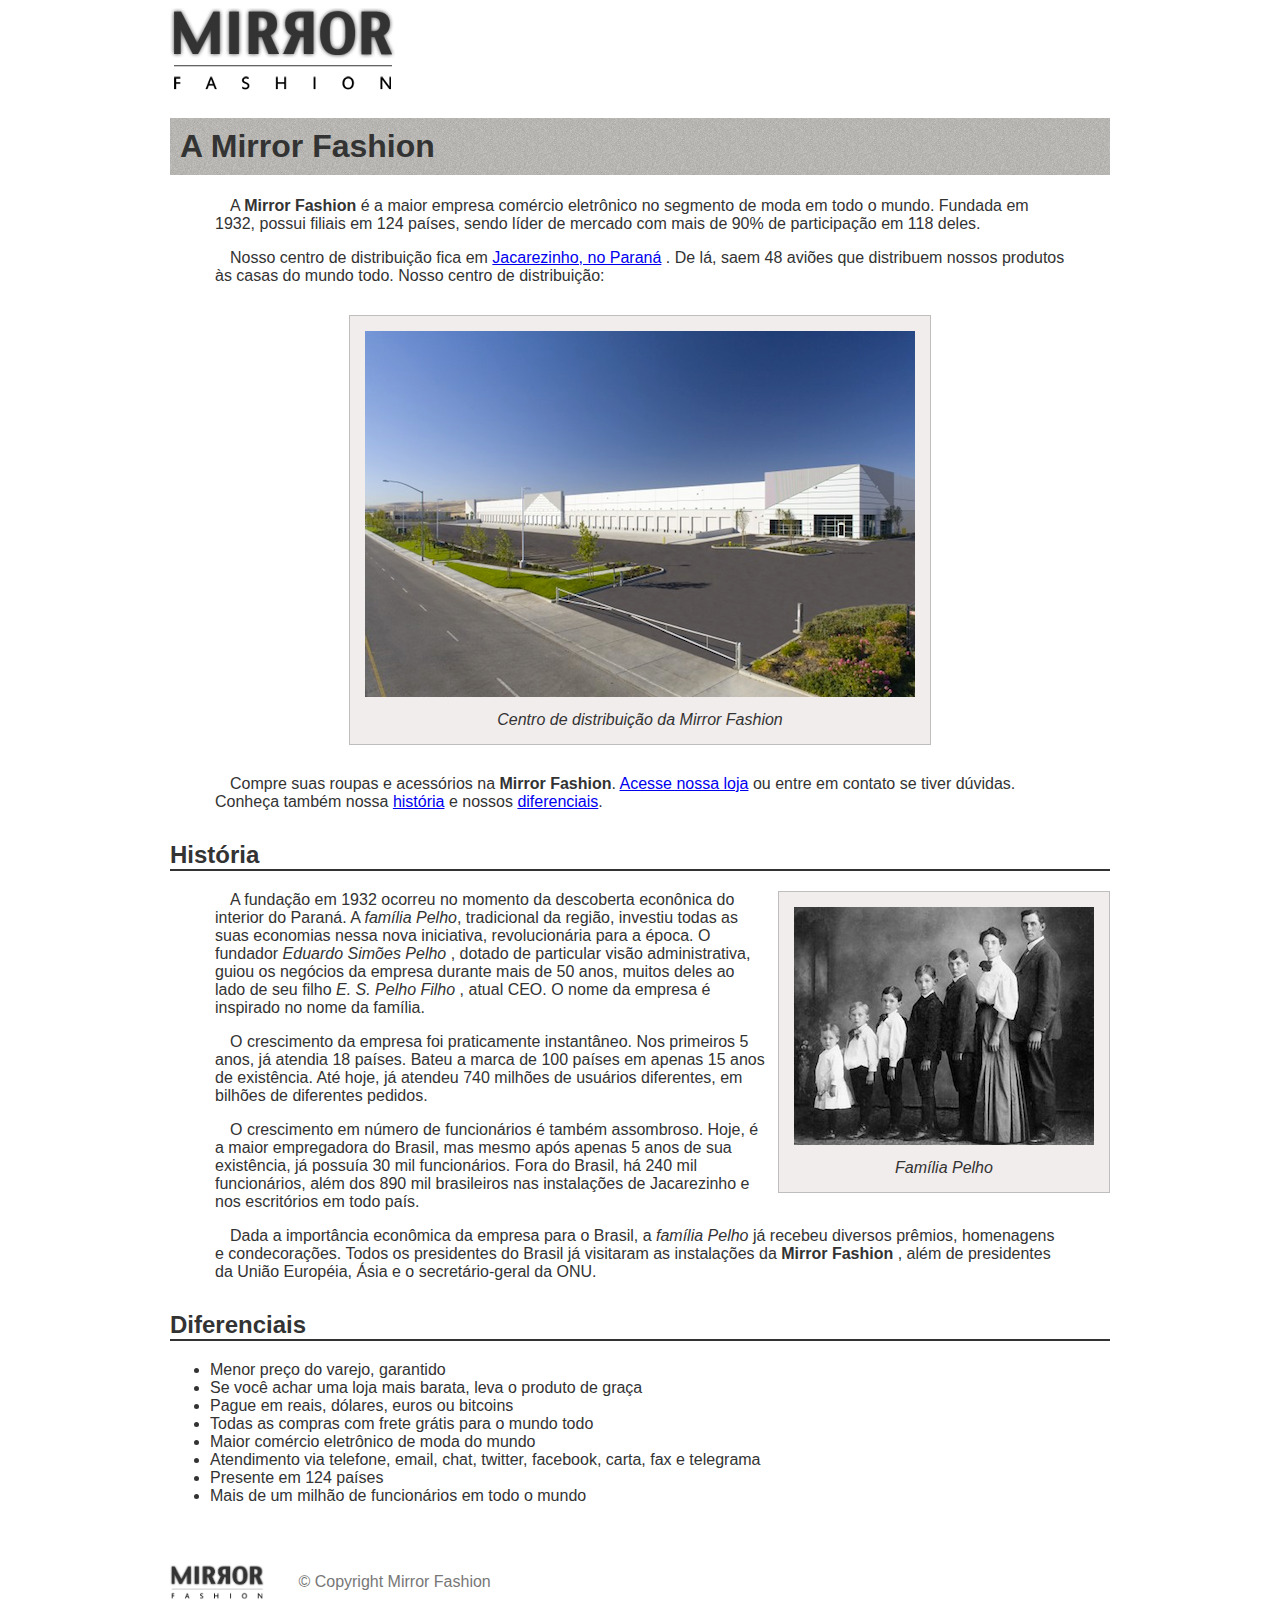
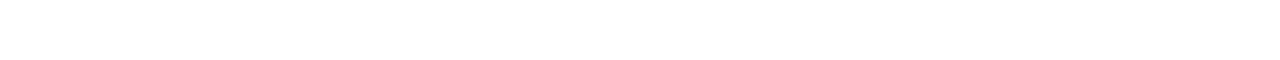
==== mirrorfashion/sobre.html @ b3912f94 "Adicionando o rodapé" ====
<!DOCTYPE html>
<html lang="pt-br">
<head>
    <meta charset="UTF-8">
    <meta http-equiv="X-UA-Compatible" content="IE=edge">
    <meta name="viewport" content="width=device-width, initial-scale=1.0">
    <title>Sobre a Mirror Fashion</title>
    <link rel="stylesheet" href="css/sobre.css">
</head>
<body>
    <img src="img/logo.png" alt="Logo da Mirror Fashion">

    <h1>A Mirror Fashion</h1>

    <p>A <strong>Mirror Fashion</strong> é a maior empresa comércio eletrônico no segmento de moda em todo o mundo. 
    Fundada em 1932, possui filiais em 124 países, sendo líder de mercado com mais de 90% de 
    participação em 118 deles.</p> 
    
    <p> Nosso centro de distribuição fica em <a href="https://www.google.com.br/maps/place/Jacarezinho">Jacarezinho, no Paraná</a> . De lá, saem 48 aviões que 
        distribuem nossos produtos às casas do mundo todo. Nosso centro de distribuição:</p>

        <figure id="centro-distribuicao">
            <img src="img/centro-distribuicao.png" alt="O centro de distribuição da Mirror Fashion">
            <figcaption>Centro de distribuição da Mirror Fashion</figcaption>
         </figure>
    

    <p>Compre suas roupas e acessórios na <strong>Mirror Fashion</strong>. <a href="index.html">Acesse nossa loja</a>  ou entre em contato 
    se tiver dúvidas. Conheça também nossa <a href="#historia">história</a>  e nossos <a href="#diferenciais">diferenciais</a>.</p> 


    <h2 id="historia"> História</h2>
        <figure id="familia-pelho"> 
            <img src="img/familia-pelho.jpg" alt="Fotografia da família Pelho">

             <figcaption>Família Pelho</figcaption>
        </figure>


    <p>A fundação em 1932 ocorreu no momento da descoberta econônica do interior do Paraná. A 
    <em>família Pelho</em>, tradicional da região, investiu todas as suas economias nessa nova iniciativa, 
    revolucionária para a época. O fundador <em>Eduardo Simões Pelho</em> , dotado de particular visão 
    administrativa, guiou os negócios da empresa durante mais de 50 anos, muitos deles ao lado 
    de seu filho <em>E. S. Pelho Filho</em> , atual CEO. O nome da empresa é inspirado no nome da família.</p>


    <p>O crescimento da empresa foi praticamente instantâneo. Nos primeiros 5 anos, já atendia 18 países. 
        Bateu a marca de 100 países em apenas 15 anos de existência. Até hoje, já atendeu 740 milhões 
        de usuários diferentes, em bilhões de diferentes pedidos.</p>


    <p> O crescimento em número de funcionários é também assombroso. Hoje, é a maior empregadora do 
    Brasil, mas mesmo após apenas 5 anos de sua existência, já possuía 30 mil funcionários. Fora do 
    Brasil, há 240 mil funcionários, além dos 890 mil brasileiros nas instalações de Jacarezinho e 
    nos escritórios em todo país.
    </p> 

    <p>Dada a importância econômica da empresa para o Brasil, a <em>família Pelho</em>  já recebeu diversos prêmios, 
    homenagens e condecorações. Todos os presidentes do Brasil já visitaram as instalações da <strong>Mirror 
        Fashion</strong> , além de presidentes da União Européia, Ásia e o secretário-geral da ONU.</p>


    <h2 id="diferenciais">Diferenciais</h2>
    <ul>
        <li>Menor preço do varejo, garantido</li>
        <li>Se você achar uma loja mais barata, leva o produto de graça</li>
        <li>Pague em reais, dólares, euros ou bitcoins</li>
        <li>Todas as compras com frete grátis para o mundo todo</li>
        <li>Maior comércio eletrônico de moda do mundo</li>
        <li>Atendimento via telefone, email, chat, twitter, facebook, carta, fax e telegrama</li>
        <li>Presente em 124 países</li>
        <li>Mais de um milhão de funcionários em todo o mundo</li>
        
    </ul>
    <div id="rodape">
        <img src="img/logo.png" alt="Logo da Mirror Fashion">

        &copy; Copyright Mirror Fashion

    </div>
</body>
</html>
---- mirrorfashion/css/sobre.css ----
body {
    color: #333333;
    font-family: "Lucida Sans Unicode", "Lucida Grande", sans-serif;
}
h1 {
    background-image: url(../img/sobre-background.jpg);
    padding: 10px;
}

h2 {
    border-bottom: 2px solid #333333;
    margin-top: 30px;
}
p {
    padding: 0 45px;
    text-indent: 15px;
}
figure {
    background-color: #F2EDED;
    border: 1px solid #c0bdbd;
    text-align: center;
    padding: 15px;
    margin: 30px;
}
figcaption {
    font-style: italic;
    text-align: center;
    margin-top: 10px;
    
}
body {
    margin-left: auto;
    margin-right: auto;
    width: 940px;
}
#centro-distribuicao {
    margin-left: auto;
    margin-right: auto;
    width: 550px;

}
#rodape {
    color: #777;
    margin: 30px 0;
    padding: 30px 0;
}
#rodape img {
    margin-right: 30px;
    vertical-align: middle;
    width: 94px;
}
#familia-pelho {
    float: right;
    margin: 0 0 10px 10px;
}
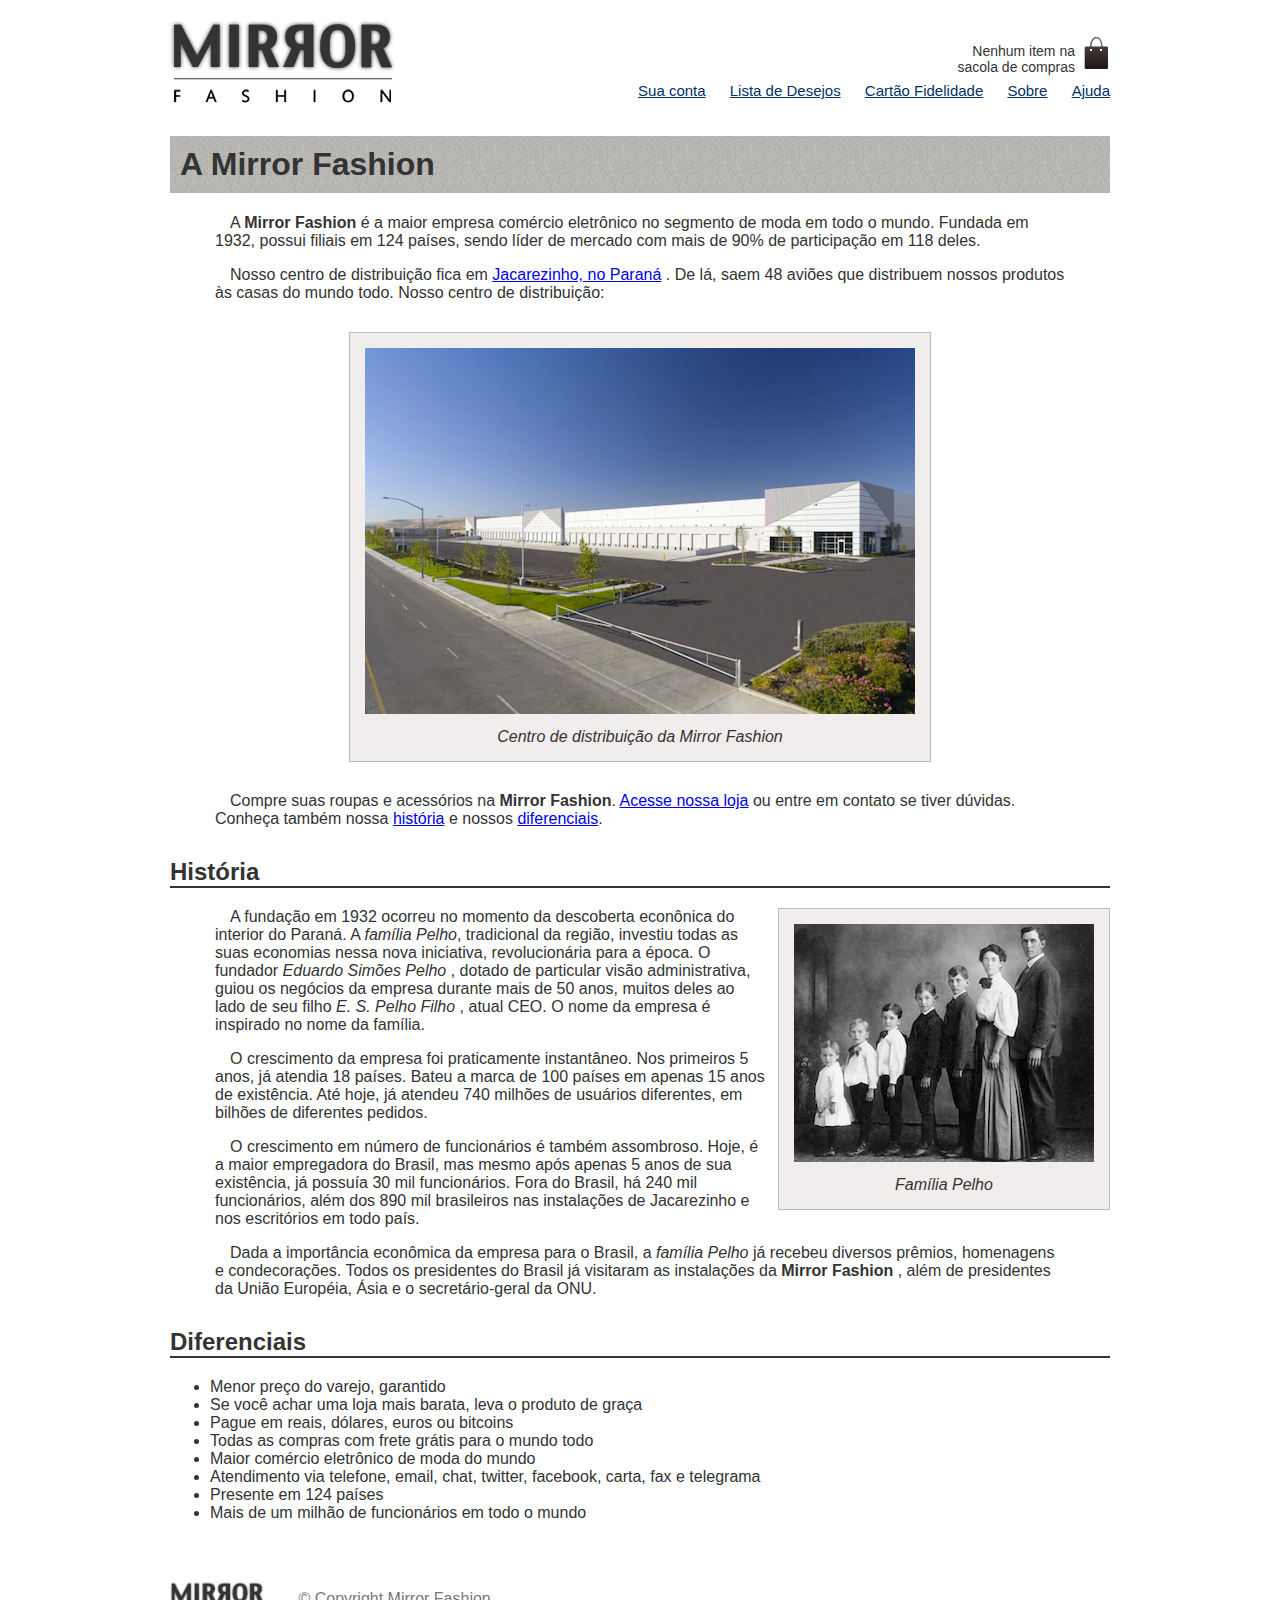
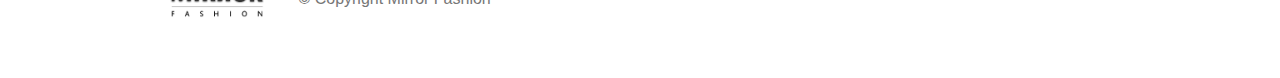
==== commit 0de7d4e0: "Adicionando o cabeçalho no sobre" ====
--- a/mirrorfashion/sobre.html
+++ b/mirrorfashion/sobre.html
@@ -6,11 +6,31 @@
     <meta name="viewport" content="width=device-width, initial-scale=1.0">
     <title>Sobre a Mirror Fashion</title>
     <link rel="stylesheet" href="css/sobre.css">
+    
 </head>
 <body>
-    <img src="img/logo.png" alt="Logo da Mirror Fashion">
 
-    <h1>A Mirror Fashion</h1>
+<header class="container">
+        		<!--[if	lt	IE	9]>
+				<script	src="//html5shiv.googlecode.com/svn/trunk/html5.js"></script>
+		<![endif]-->
+        <h1> <img src="img/logo.png" alt="Logo da Mirro Fashion"></h1>
+        <p class="sacola">
+            Nenhum item na sacola de compras
+        </p>
+         
+        <nav class="menu-opcoes">
+            <ul>
+                <li> <a href="#">Sua conta</a></li>
+                <li> <a href="#">Lista de Desejos</a></li>
+                <li> <a href="#">Cartão Fidelidade</a></li>
+                <li> <a href="sobre.html">Sobre</a></li>
+                <li> <a href="#">Ajuda</a></li>
+            </ul>
+        </nav>
+</header>
+    
+    <h1 id="titulo-principal">A Mirror Fashion</h1>
 
     <p>A <strong>Mirror Fashion</strong> é a maior empresa comércio eletrônico no segmento de moda em todo o mundo. 
     Fundada em 1932, possui filiais em 124 países, sendo líder de mercado com mais de 90% de 
--- a/mirrorfashion/css/sobre.css
+++ b/mirrorfashion/css/sobre.css
@@ -1,8 +1,43 @@
-body {
-    color: #333333;
-    font-family: "Lucida Sans Unicode", "Lucida Grande", sans-serif;
+.sacola {
+    background-image: url(../img/sacola.png);
+    background-repeat: no-repeat;
+    background-position: top right;
+    font-size: 14px;
+    padding-right: 35px;
+    text-align: right;
+    width: 140px;
+    padding-top: 8px;
+    position: absolute;
+    top: 0;
+    right: 0;
 }
-h1 {
+
+.menu-opcoes ul {
+    font-size: 15px;
+}
+.menu-opcoes a {
+    color: #003366;
+}
+.menu-opcoes ul li {
+    display: inline;
+    margin-left: 20px;
+}
+.container {
+    margin: 0 auto;
+    width: 940px;
+    
+}
+header {
+    position: relative;
+
+}
+.menu-opcoes {
+    position: absolute;
+    bottom: 0;
+    right: 0;
+}
+
+#titulo-principal{
     background-image: url(../img/sobre-background.jpg);
     padding: 10px;
 }
@@ -29,9 +64,15 @@
     
 }
 body {
+    color: #333333;
+    font-family: "Lucida Sans Unicode", "Lucida Grande", sans-serif;
     margin-left: auto;
     margin-right: auto;
     width: 940px;
+}
+body header {
+    color: #333;
+    font-family: "Lucida Sans Unicode", "Lucida Grande", sans-serif;
 }
 #centro-distribuicao {
     margin-left: auto;
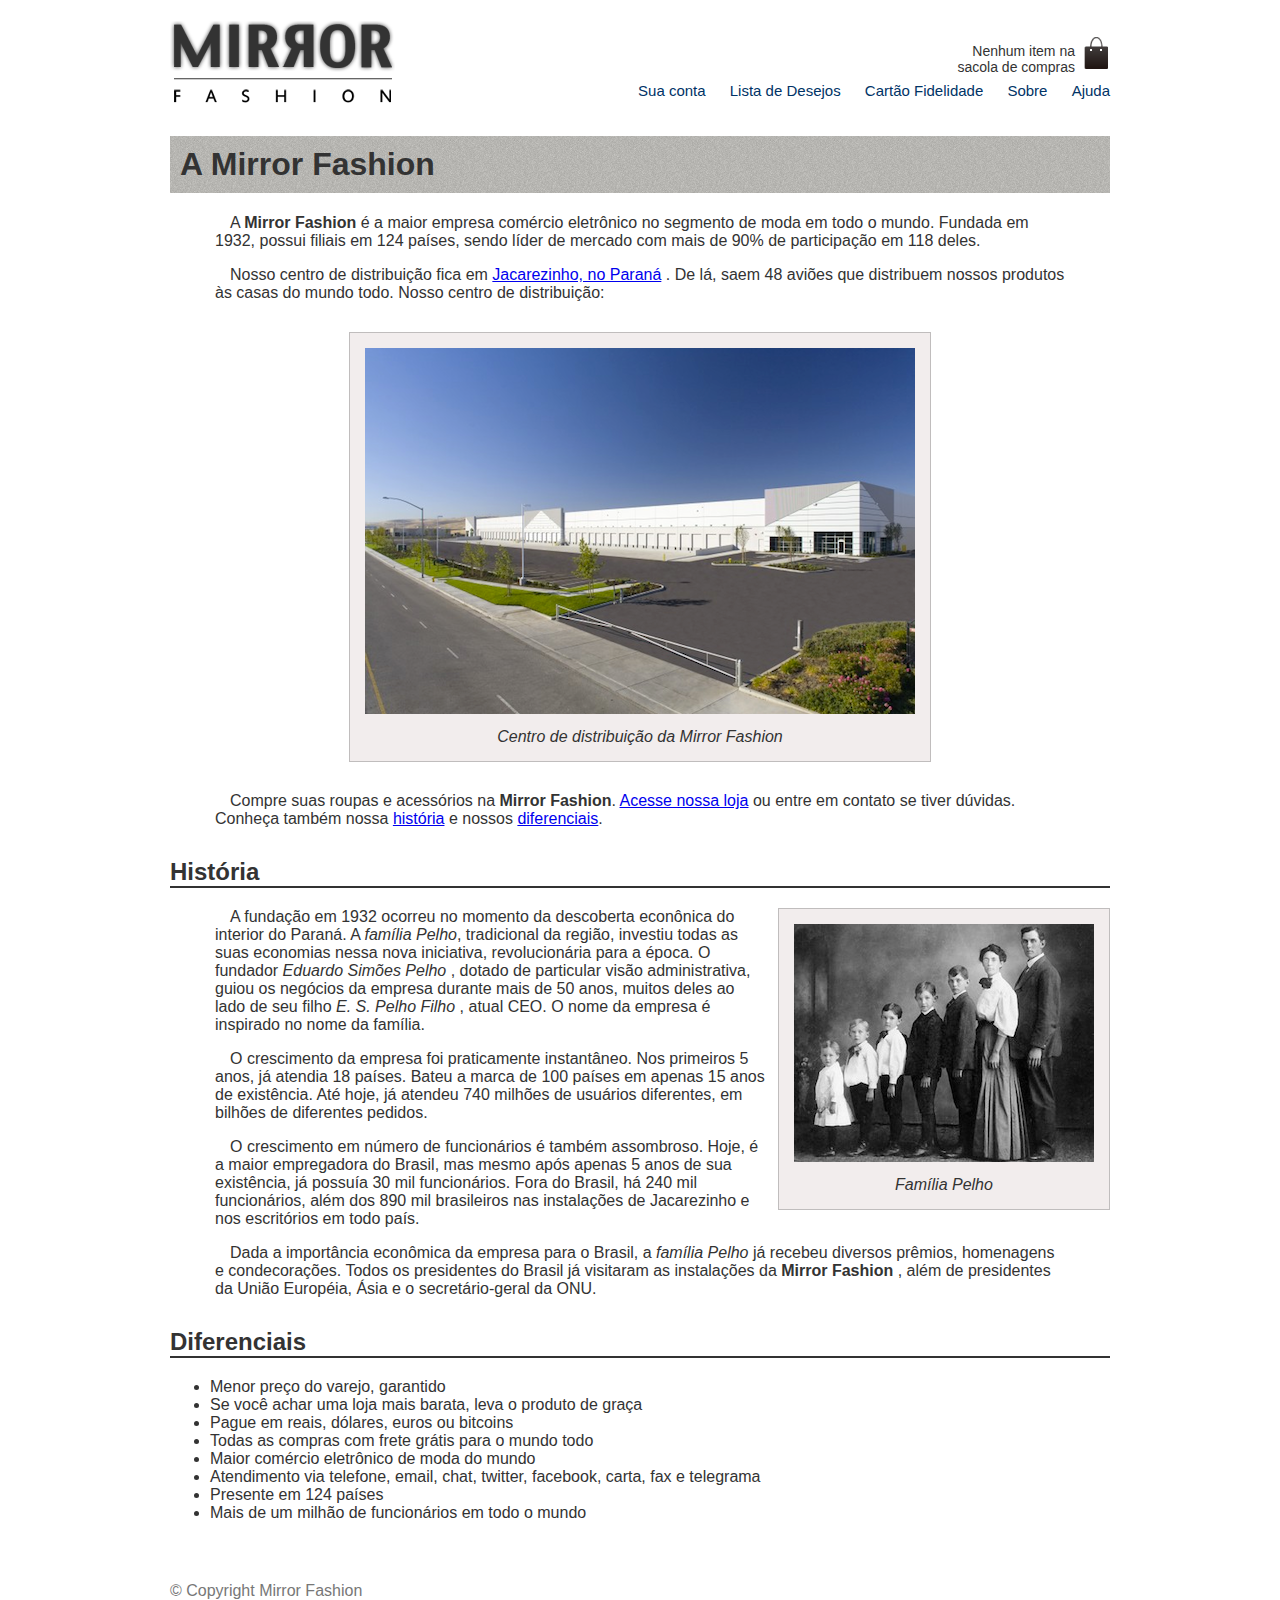
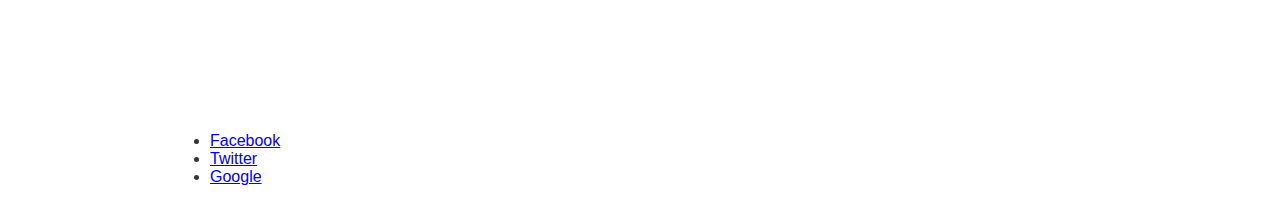
==== commit 497fc3a9: "adicionando o rodapé no sobre" ====
--- a/mirrorfashion/sobre.html
+++ b/mirrorfashion/sobre.html
@@ -92,11 +92,23 @@
         <li>Mais de um milhão de funcionários em todo o mundo</li>
         
     </ul>
-    <div id="rodape">
-        <img src="img/logo.png" alt="Logo da Mirror Fashion">
+    
+    <footer>
+        <div class="container">
+            <div id="rodape">
+              
+        
+                &copy; Copyright Mirror Fashion
+        
+            </div>
+            <img src="img/logo-rodape.png" alt="Logo da Mirror">
 
-        &copy; Copyright Mirror Fashion
-
-    </div>
+            <ul class="social">
+                <li><a href="https://www.facebook.com/mirrorfashion">Facebook</a></li>
+                <li><a href="https://twitter.com/mirrorfashion">Twitter</a></li>
+                <li><a href="https://plus.google.com/mirrorfashion">Google</a></li>
+            </ul>
+        </div>
+    </footer>
 </body>
 </html>--- a/mirrorfashion/css/sobre.css
+++ b/mirrorfashion/css/sobre.css
@@ -17,6 +17,7 @@
 }
 .menu-opcoes a {
     color: #003366;
+    text-decoration: none;
 }
 .menu-opcoes ul li {
     display: inline;
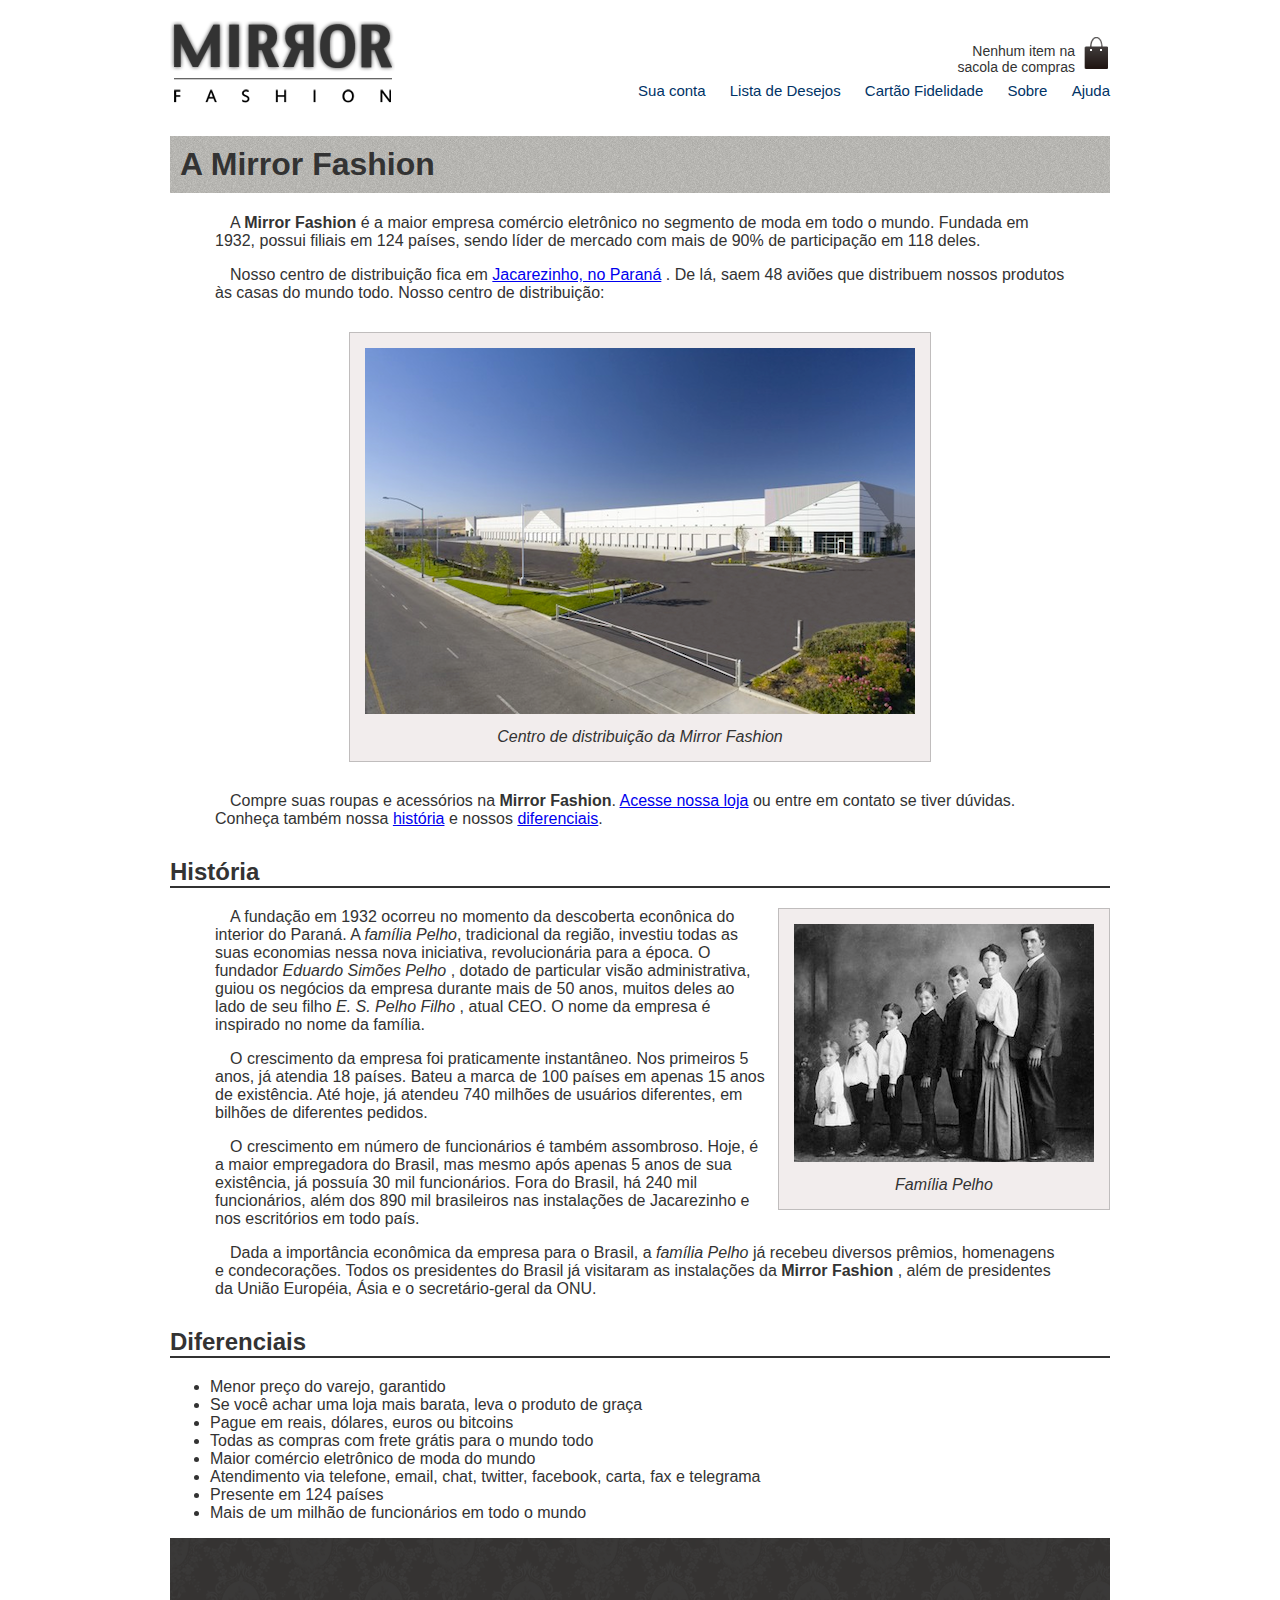
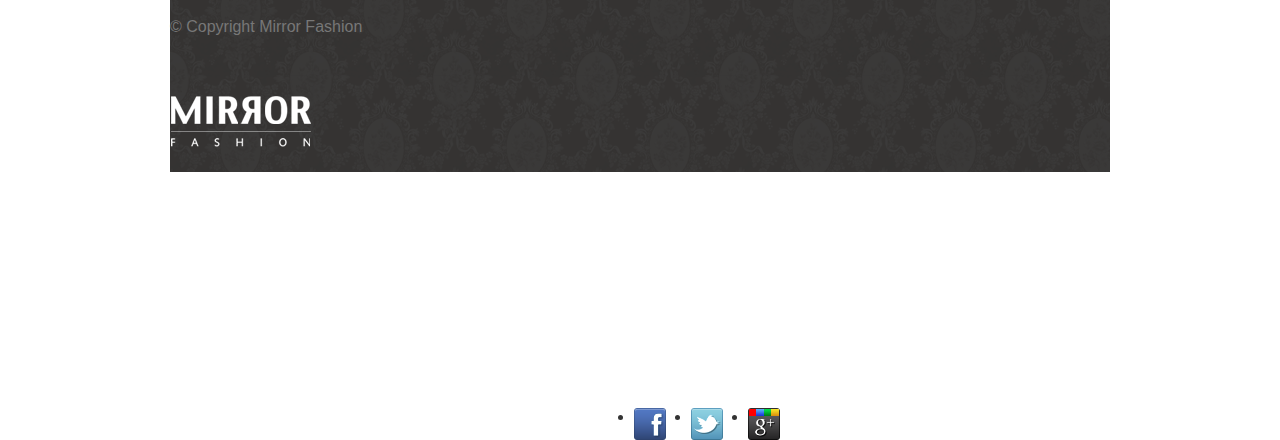
==== commit 5663dd73: "adicionando mais semântica (section e article)" ====
--- a/mirrorfashion/sobre.html
+++ b/mirrorfashion/sobre.html
@@ -29,7 +29,10 @@
             </ul>
         </nav>
 </header>
-    
+
+    <section>
+        <article>
+
     <h1 id="titulo-principal">A Mirror Fashion</h1>
 
     <p>A <strong>Mirror Fashion</strong> é a maior empresa comércio eletrônico no segmento de moda em todo o mundo. 
@@ -48,6 +51,11 @@
     <p>Compre suas roupas e acessórios na <strong>Mirror Fashion</strong>. <a href="index.html">Acesse nossa loja</a>  ou entre em contato 
     se tiver dúvidas. Conheça também nossa <a href="#historia">história</a>  e nossos <a href="#diferenciais">diferenciais</a>.</p> 
 
+    </article>
+    </section>
+    
+    <section>
+    <article>
 
     <h2 id="historia"> História</h2>
         <figure id="familia-pelho"> 
@@ -55,7 +63,6 @@
 
              <figcaption>Família Pelho</figcaption>
         </figure>
-
 
     <p>A fundação em 1932 ocorreu no momento da descoberta econônica do interior do Paraná. A 
     <em>família Pelho</em>, tradicional da região, investiu todas as suas economias nessa nova iniciativa, 
@@ -78,20 +85,24 @@
     <p>Dada a importância econômica da empresa para o Brasil, a <em>família Pelho</em>  já recebeu diversos prêmios, 
     homenagens e condecorações. Todos os presidentes do Brasil já visitaram as instalações da <strong>Mirror 
         Fashion</strong> , além de presidentes da União Européia, Ásia e o secretário-geral da ONU.</p>
-
-
-    <h2 id="diferenciais">Diferenciais</h2>
-    <ul>
-        <li>Menor preço do varejo, garantido</li>
-        <li>Se você achar uma loja mais barata, leva o produto de graça</li>
-        <li>Pague em reais, dólares, euros ou bitcoins</li>
-        <li>Todas as compras com frete grátis para o mundo todo</li>
-        <li>Maior comércio eletrônico de moda do mundo</li>
-        <li>Atendimento via telefone, email, chat, twitter, facebook, carta, fax e telegrama</li>
-        <li>Presente em 124 países</li>
-        <li>Mais de um milhão de funcionários em todo o mundo</li>
         
-    </ul>
+    </article>
+    </section>
+    <section>
+        <h2 id="diferenciais">Diferenciais</h2>
+        <ul>
+            <li>Menor preço do varejo, garantido</li>
+            <li>Se você achar uma loja mais barata, leva o produto de graça</li>
+            <li>Pague em reais, dólares, euros ou bitcoins</li>
+            <li>Todas as compras com frete grátis para o mundo todo</li>
+            <li>Maior comércio eletrônico de moda do mundo</li>
+            <li>Atendimento via telefone, email, chat, twitter, facebook, carta, fax e telegrama</li>
+            <li>Presente em 124 países</li>
+            <li>Mais de um milhão de funcionários em todo o mundo</li>
+            
+        </ul>
+    </section>
+  
     
     <footer>
         <div class="container">
--- a/mirrorfashion/css/sobre.css
+++ b/mirrorfashion/css/sobre.css
@@ -94,4 +94,49 @@
 #familia-pelho {
     float: right;
     margin: 0 0 10px 10px;
-}+}
+
+footer {
+    background-image: url(../img/fundo-rodape.png);
+    clear: both;
+    padding: 20px 0;
+}
+
+footer.container {
+    position: relative;
+}
+
+.social {
+    position: absolute;
+    top: 12px;
+    right: 0;
+}
+
+.social a {
+    height: 32px;
+    width: 32px;
+    display: block;
+    text-indent: -9999px;
+}
+.social a[href="https://www.facebook.com/mirrorfashion"] {
+    background-image: url(../img/facebook.png);
+}
+.social a[href="https://twitter.com/mirrorfashion"] {
+    background-image: url(../img/twitter.png);
+}
+.social a[href="https://plus.google.com/mirrorfashion"] {
+    background-image: url(../img/googleplus.png);
+} 
+.social li {
+    float: left;
+    margin-left: 25px;
+    position: relative;
+    top: 1980px;
+    right: 500px;
+}
+
+    /*aqui é uma técnica para colocar uma imagem encima do texto e 
+     o text-indent negativo faz com que o texto saia da área de visão do usuário
+    e deixando somente a imagem*/
+    
+
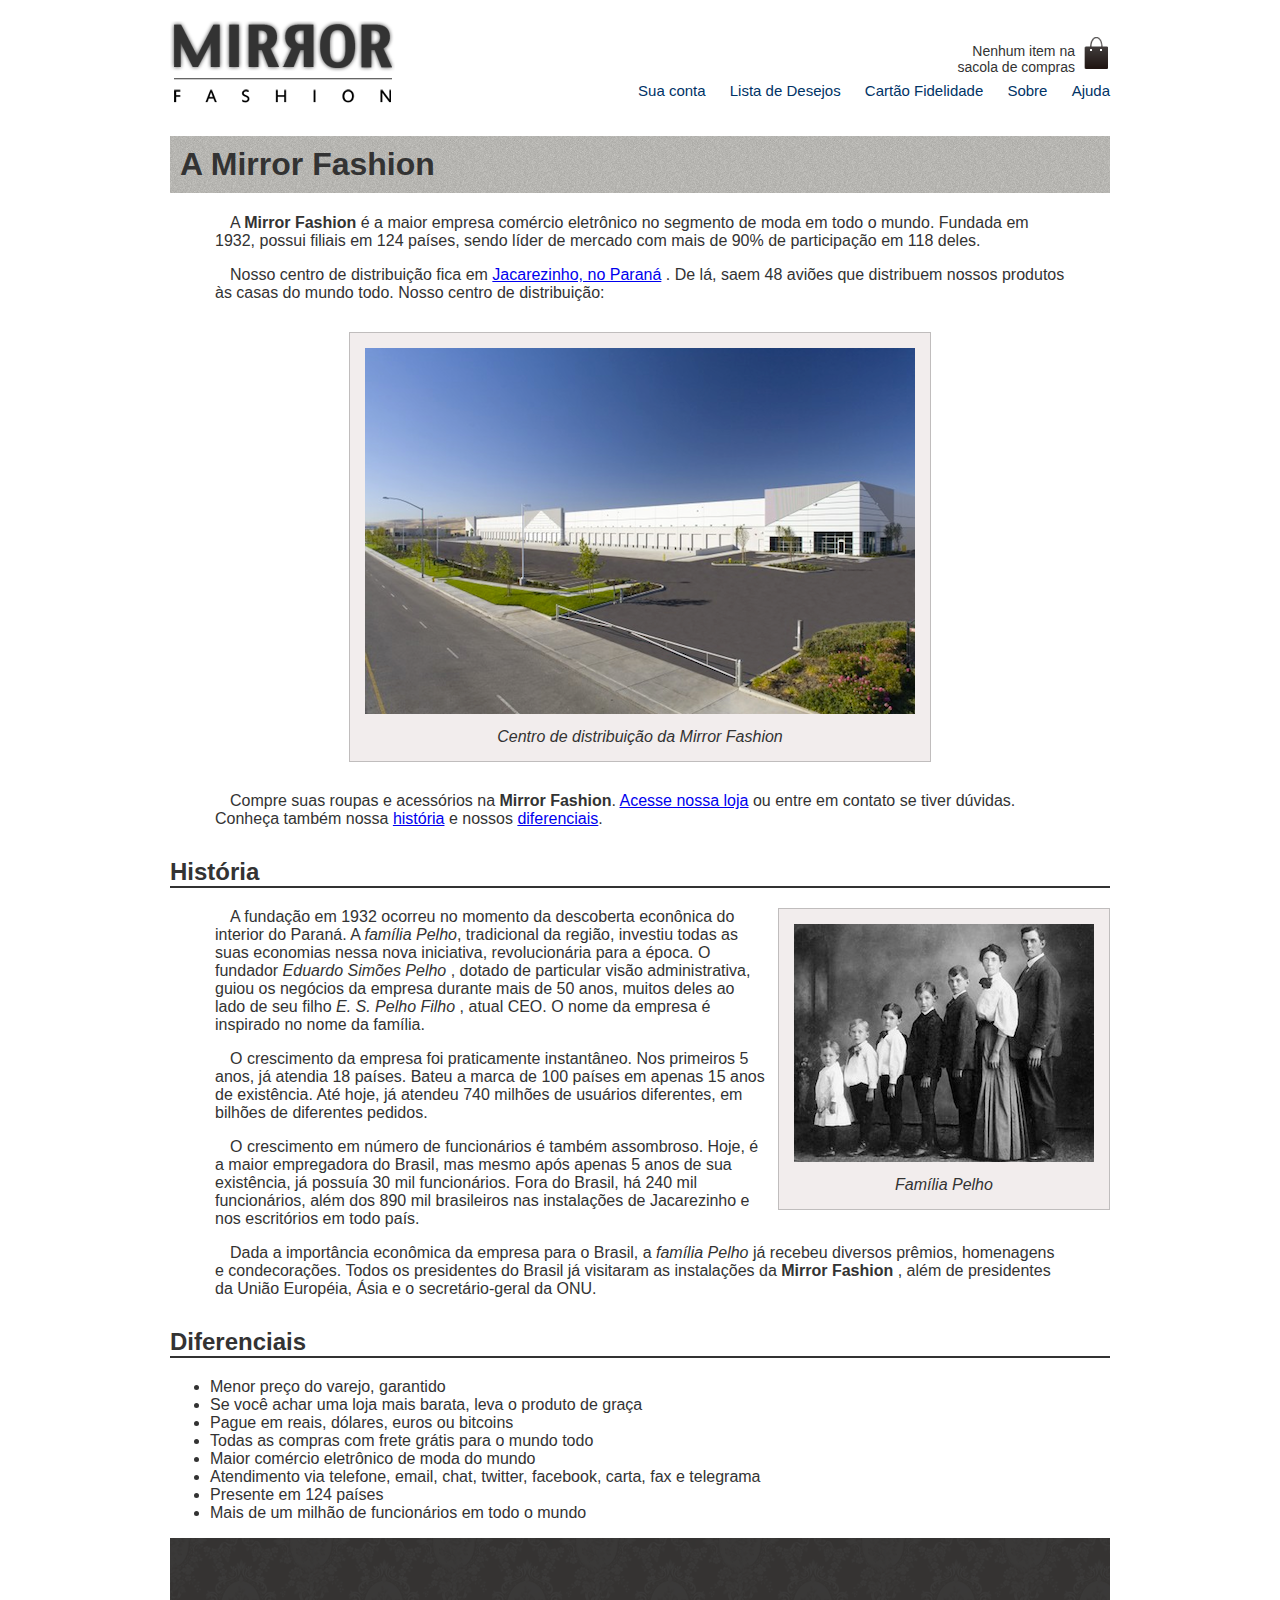
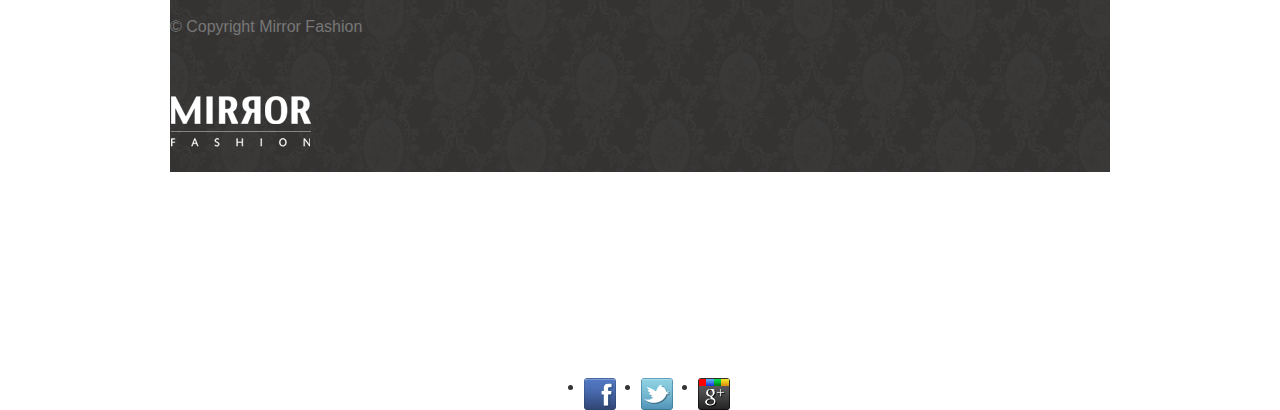
==== commit c16cc31f: "teste" ====
--- a/mirrorfashion/sobre.html
+++ b/mirrorfashion/sobre.html
@@ -102,8 +102,7 @@
             
         </ul>
     </section>
-  
-    
+
     <footer>
         <div class="container">
             <div id="rodape">
--- a/mirrorfashion/css/sobre.css
+++ b/mirrorfashion/css/sobre.css
@@ -116,6 +116,10 @@
     height: 32px;
     width: 32px;
     display: block;
+     /*aqui é uma técnica para colocar uma imagem encima do texto e 
+     o text-indent negativo faz com que o texto saia da área de visão do usuário
+    e deixando somente a imagem*/
+    
     text-indent: -9999px;
 }
 .social a[href="https://www.facebook.com/mirrorfashion"] {
@@ -131,12 +135,10 @@
     float: left;
     margin-left: 25px;
     position: relative;
-    top: 1980px;
-    right: 500px;
+    top: 1950px;
+    right: 550px;
+    
 }
 
-    /*aqui é uma técnica para colocar uma imagem encima do texto e 
-     o text-indent negativo faz com que o texto saia da área de visão do usuário
-    e deixando somente a imagem*/
-    
+   
 
